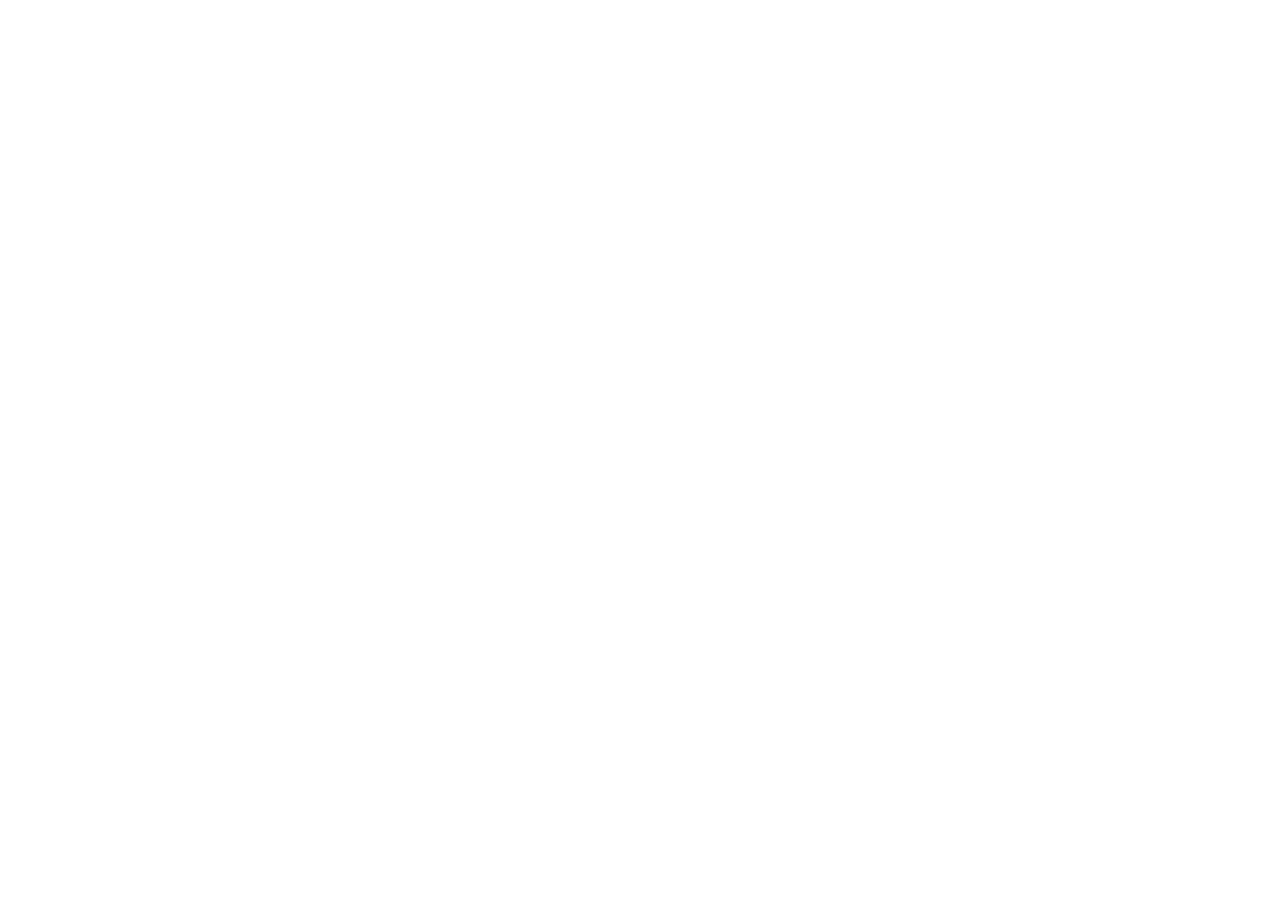
==== index.html @ ad165679 "calculator" ====
<!DOCTYPE html>
<html lang="en">
<head>
    <meta charset="UTF-8">
    <meta name="viewport" content="width=device-width, initial-scale=1.0">
    <title>Document</title>
</head>
<body>
    
</body>
</html>
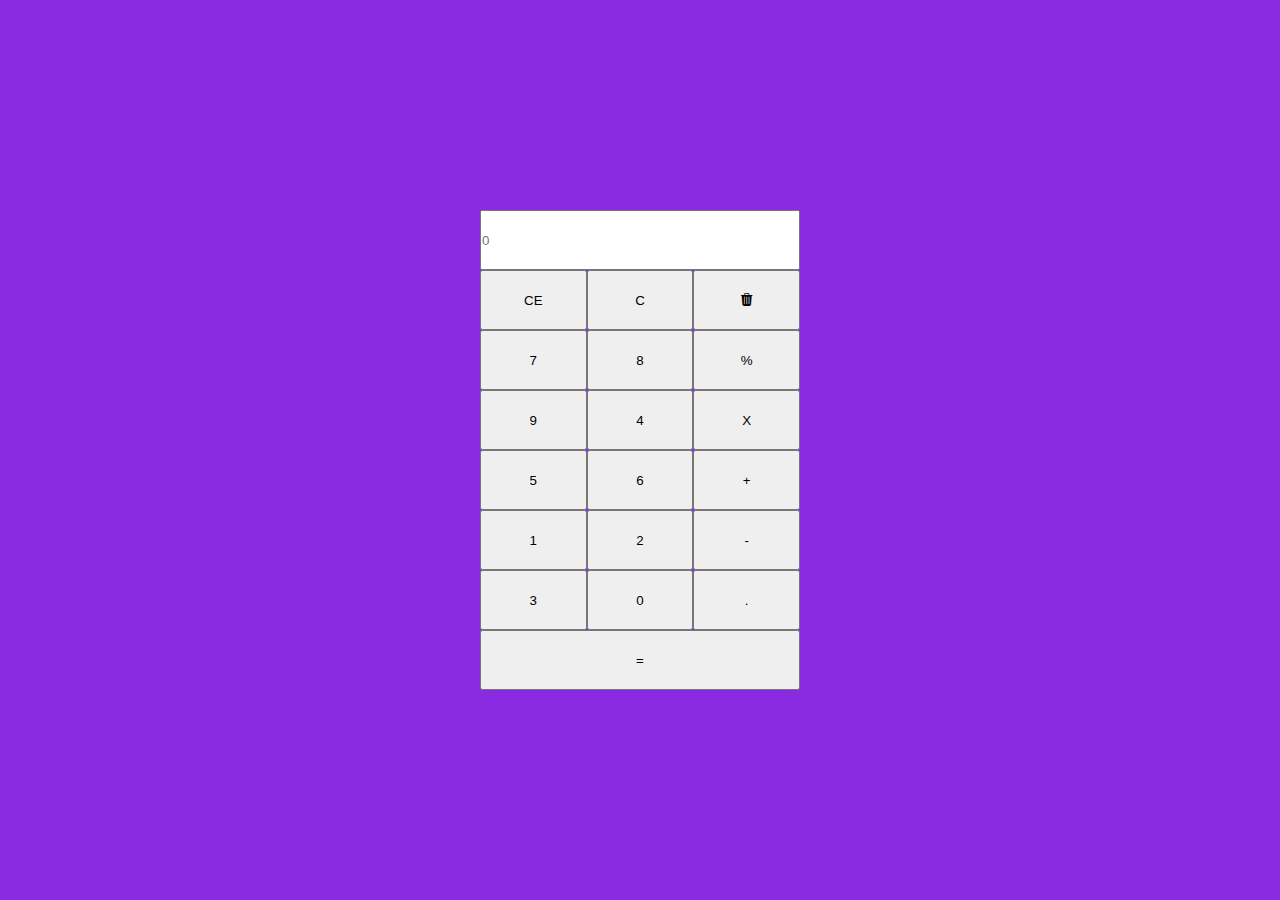
==== commit 4c0ce779: "Calculator" ====
--- a/index.html
+++ b/index.html
@@ -3,9 +3,37 @@
 <head>
     <meta charset="UTF-8">
     <meta name="viewport" content="width=device-width, initial-scale=1.0">
-    <title>Document</title>
+   <title> The Calculator</title>
+    <link rel="stylesheet" href="css/styling.css">
 </head>
 <body>
+    <div class = "container">
+
+      <input type="text"  readonly placeholder="0">
+      <button>CE</button>
+      <button>C</button>
+<button><i class="bi bi-trash3-fill"></i></button>
+      <button>7</button>
+      <button>8</button>
+      <button>%</button>
+      <button>9</button>
+      <button>4</button>
+      <button>X</button>
+      <button>5</button>
+      <button>6</button>
+      <button>+</button>
+      <button>1</button>
+      <button>2</button>
+      <button>-</button>
+      <button>3</button>
+      <button>0</button>
+      <button>.</button>
+      <button>=</button>
+    </div>
+    <script scrc = "script/code.js"></script>
+</body>
+</html>
+
     
 </body>
 </html>--- a/css/styling.css
+++ b/css/styling.css
@@ -0,0 +1,54 @@
+@import url(https://cdn.jsdelivr.net/npm/bootstrap-icons@1.11.3/font/bootstrap-icons.min.css);
+
+*,
+*::before,
+*::after{
+    margin: 0;
+    padding: 0;
+    box-sizing: border-box;
+}
+
+
+:root{
+
+--primary: black;
+--secondary: pink;
+--alternative: yellow;
+--awesome: purple;
+--mainBoxShadow: .5vw .5vw. 3vw . var(--alternative);
+--borderColor: burlywood;
+--elementShadow: .2vw .3vw .2vw rgb(255, 215, 134);
+}
+ body{
+background-color: blueviolet;
+    display: flex;
+    justify-content: center;
+    align-items: center;
+    height: 100vh;
+ }
+
+ .container{
+    width: 20rem;
+    aspect-ratio: 2/3;
+    box-shadow: var(--mainBoxShadow);
+    border-radius: 20px;
+    display: grid;
+    grid-template-columns: repeat(3, 1fr);
+ }
+
+ .container :nth-child(1), .container :last-child{
+    grid-column: 1 / -1;
+ }
+
+ :is(button, input){
+    box-shadow: var(--alternative);
+    font font-weight: bolder;
+    font size: 1.1rem;
+    transition: all 1s;
+
+    &:hover {
+        box-shadow: unset;
+        border: 2px solid var(--elementShadow);
+    }
+
+ }